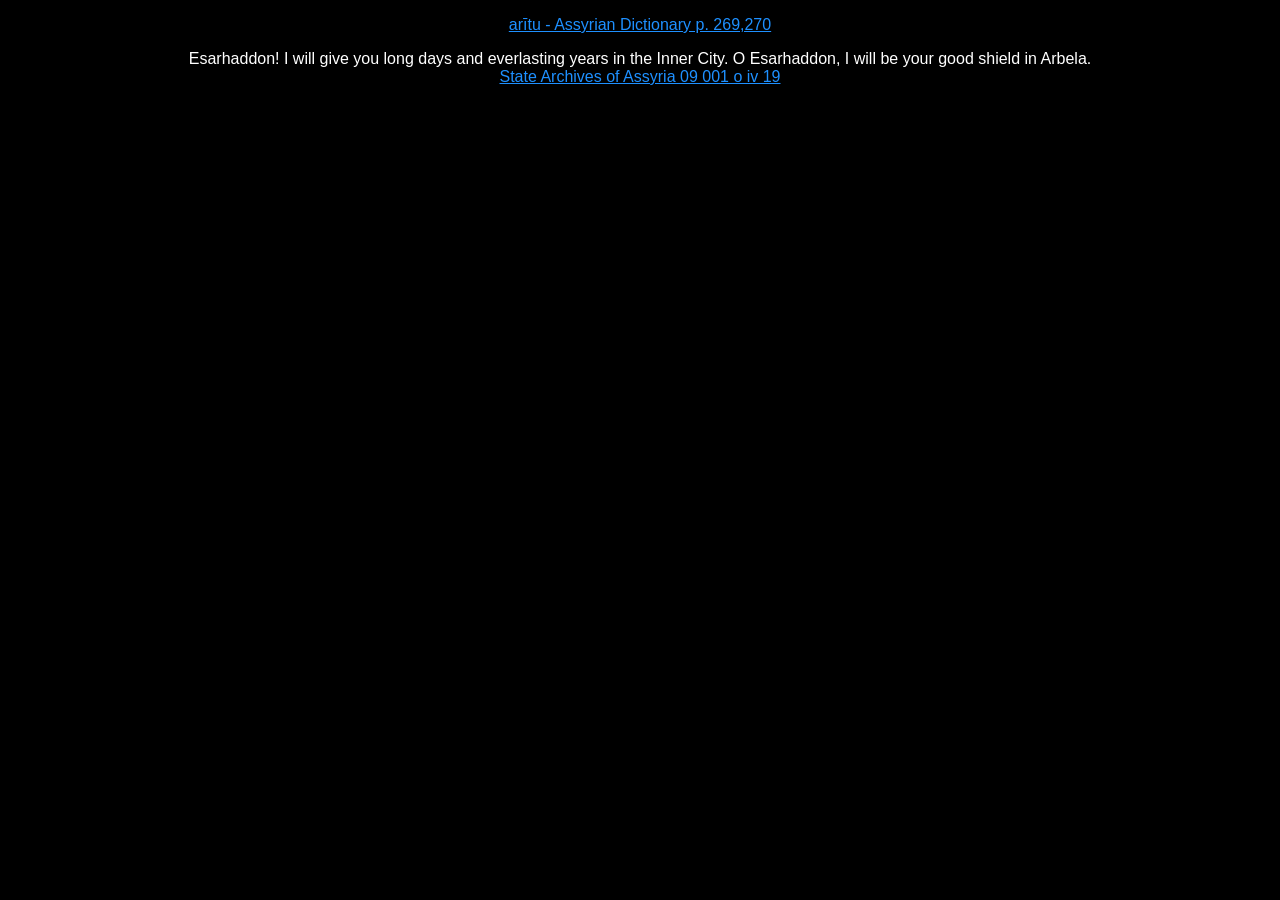
==== AssyrianShieldMetaphor.html @ 0fa8282b "Add files via upload" ====
<!DOCTYPE html>
<html lang="en">
<head>
    <meta charset="UTF-8">
    <meta name="viewport" content="width=device-width, initial-scale=1.0">
    <title>Shield Metaphor - Assyrian Usage</title>
    <style>
	    body {
			background-color: #000; /* Set the background color to black */
			color: #fff; /* Set the text color to white */
			font-family: Arial, Helvetica, sans-serif;
			<!-- font-family: 'Courier New', Courier, monospace; /* Set the font to Courier New */ -->
        }
        .text-indent {
            display: block; /* Make the span act like a block element */
            padding-left: 20px; /* Adjust this value to control the indentation */
        }
		.cyan-text {
		color: #00FFFF; /* Cyan */
		}
		.white-text {
		color: #FFFFFF; /* White */
		}
		.green-text {
		color: #00FF00; /* Green */
		}
		.magenta-text {
		color: #FF00FF; /* Magenta */
		}
		.light-gray-text {
		color: #D3D3D3; /* Light Gray */
		}
        .yellow-text {
        color: #ffff00; /* Yellow color */
        }
        .light-green-text {
        color: #90ee90; /* Light green color */
        }
		a {
			position: relative; /* Ensure the link itself is positioned relative */
			color: #1e90ff; /* Unused link color */
		}
		
		a:visited {
			color: #b22222; /* Used link color */
		}

		a:hover {
			color: #ffd700; /* Hover link color */
		}

		a:active {
		color: #ff8c00; /* Active link color */
		}
        a:hover::after {
            content: attr(data-hover);
            display: block;
            position: absolute;
            background: #aaffff;
            color: #000; /* Default hover text color */
            border: 1px solid #ccc;
            padding: 5px;
            z-index: 1000;
			font-size: 100%; /* Adjust this value to change the text size */
			font-weight: bold; /* Make the hover text bold */
            top: 1.5em; /* Position the hover text below the link */
            left: 0; /* Align the hover text with the left edge of the link */
            white-space: pre; /* Prevent the hover text from wrapping */
			visibility: hidden; /* Initially hide the hover text */
        }
		a:hover[data-hover]:not([data-hover=""])::after {
			visibility: visible; /* Show the hover text only if data-hover is not empty */
		}
        .center {
            text-align: center;
        }
    </style>
</head>
<body>
    
<span class="center">
<p>

<a href="https://archive.org/details/Assyrian_cad/cad_a2/page/269/mode/1up?q=shield">arītu - Assyrian Dictionary p. 269,270</a>
<p>

Esarhaddon! I will give you long days and everlasting years in the Inner City. O Esarhaddon, I will be your good shield in Arbela.
<br>
<a href="https://oracc.museum.upenn.edu/saao/P333952.151?srch=s.uiswRn">State Archives of Assyria 09 001 o iv 19</a>
</span>

</body>
</html>
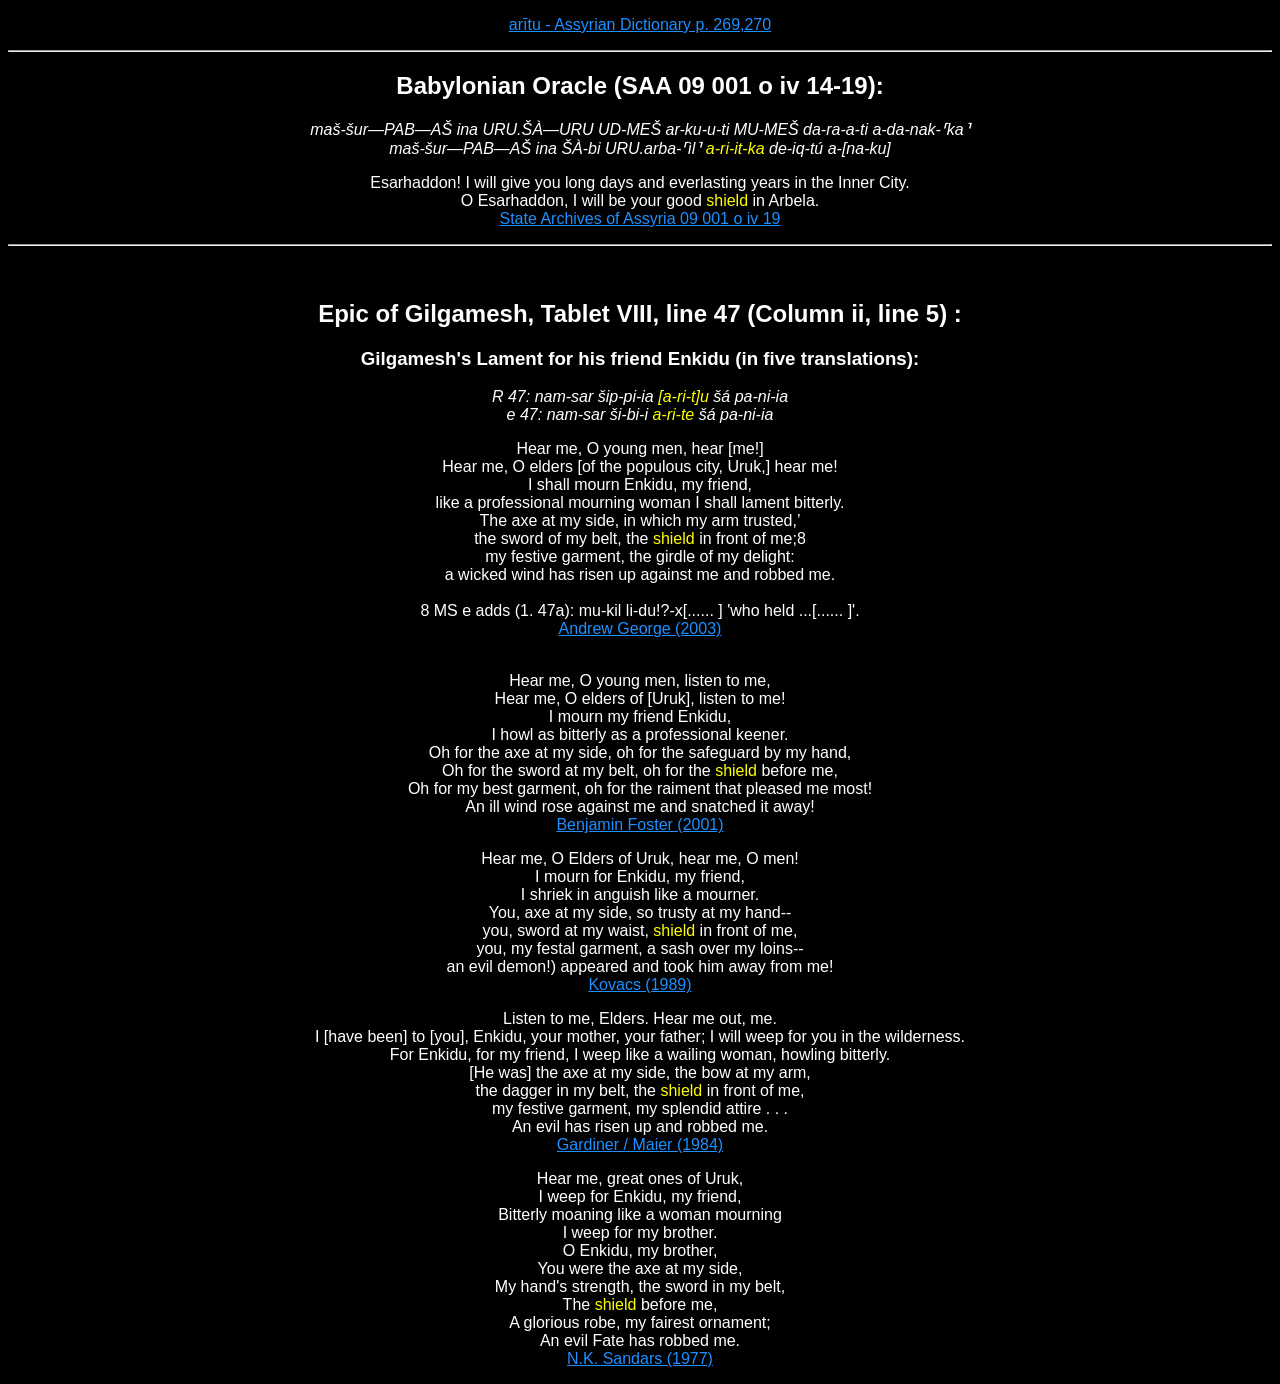
==== commit cef3f65b: "Add files via upload" ====
--- a/AssyrianShieldMetaphor.html
+++ b/AssyrianShieldMetaphor.html
@@ -83,11 +83,85 @@
 
 <a href="https://archive.org/details/Assyrian_cad/cad_a2/page/269/mode/1up?q=shield">arītu - Assyrian Dictionary p. 269,270</a>
 <p>
+<hr>
+<p>
 
-Esarhaddon! I will give you long days and everlasting years in the Inner City. O Esarhaddon, I will be your good shield in Arbela.
+<h2> Babylonian Oracle (SAA 09 001 o iv 14-19):</h2>
+<p>
+<i>maš-šur—PAB—AŠ ina URU.ŠÀ—URU UD-MEŠ ar-ku-u-ti MU-MEŠ da-ra-a-ti a-da-nak-⸢ka⸣ 
+<br>
+maš-šur—PAB—AŠ ina ŠÀ-bi URU.arba-⸢ìl⸣ <span class="yellow-text">a-ri-it-ka</span> de-iq-tú a-[na-ku]</i>
+<p>
+Esarhaddon! I will give you long days and everlasting years in the Inner City. 
+<br>
+O Esarhaddon, I will be your good <span class="yellow-text">shield</span> in Arbela.
 <br>
 <a href="https://oracc.museum.upenn.edu/saao/P333952.151?srch=s.uiswRn">State Archives of Assyria 09 001 o iv 19</a>
+
+<br>
+<p>
+<hr>
+<p>
+<br> <h2> Epic of Gilgamesh, Tablet VIII, line 47 (Column ii, line 5) :</h2>
+<h3>Gilgamesh's Lament for his friend Enkidu (in five translations): </h3>
+<p>
+<i>R 47: nam-sar šiр-рі-iа <span class="yellow-text">[a-ri-t]u</span> šá pa-ni-ia 
+<br>    e 47: nam-sar ši-bi-i <span class="yellow-text">a-ri-te</span> šá ра-ni-iа
+<!-- <br>    e 47a: mu-kil li-du!?-x[...... ] --> </i>
+<p>
+Hear me, O young men, hear [me!] 
+<br>    Hear me, O elders [of the populous city, Uruk,] hear me! 
+<br>    I shall mourn Enkidu, my friend, 
+<br>    like a professional mourning woman I shall lament bitterly. 
+<br>    The axe at my side, in which my arm trusted,’
+<br>    the sword of my belt, the <span class="yellow-text">shield</span> in front of me;8
+<br>    my festive garment, the girdle of my delight:
+<br>    a wicked wind has risen up against me and robbed me.
+
+<br><br>    8 MS e adds (1. 47а): mu-kil li-du!?-x[...... ] 'who held ...[...... ]'.
+<br><a href="https://archive.org/details/andrew-george-the-babylonian-gilgamesh-epic-2003/page/654/mode/2up?q=shield">Andrew George (2003)</a>
+<p>
+<br>    Hear me, O young men, listen to me, 
+<br>    Hear me, O elders of [Uruk], listen to me! 
+<br>    I mourn my friend Enkidu,
+<br>    I howl as bitterly as a professional keener.
+<br>    Oh for the axe at my side, oh for the safeguard by my hand, 
+<br>    Oh for the sword at my belt, oh for the <span class="yellow-text">shield</span> before me, 
+<br>    Oh for my best garment, oh for the raiment that pleased me most!
+<br>    An ill wind rose against me and snatched it away!
+<br><a href="https://archive.org/details/isbn_9780393975161/page/60/mode/2up?q=shield"> Benjamin Foster (2001)</a>
+<p>
+Hear me, O Elders of Uruk, hear me, O men!
+<br>    I mourn for Enkidu, my friend,
+<br>    I shriek in anguish like a mourner.
+<br>    You, axe at my side, so trusty at my hand--
+<br>    you, sword at my waist, <span class="yellow-text">shield</span> in front of me,
+<br>    you, my festal garment, a sash over my loins--
+<br>    an evil demon!) appeared and took him away from me!
+<br><a href="https://archive.org/details/epic-of-gilgamesh/page/VI/mode/2up?q=shield">Kovacs (1989)</a>
+<p>
+Listen to me, Elders. Hear me out, me.
+<br>    I [have been] to [you], Enkidu, your mother, your father; I will weep for you in the wilderness.
+<br>    For Enkidu, for my friend, I weep like a wailing woman, howling bitterly.
+<br>    [He was] the axe at my side, the bow at my arm, 
+<br>    the dagger in my belt, the <span class="yellow-text">shield</span> in front of me, 
+<br>    my festive garment, my splendid attire . . .
+<br>    An evil has risen up and robbed me.
+<br><a href="https://archive.org/details/gilgameshtransla00gardrich/page/186/mode/2up?q=shield">Gardiner / Maier (1984)</a>
+<p>
+Hear me, great ones of Uruk, 
+<br>    I weep for Enkidu, my friend, 
+<br>    Bitterly moaning like a woman mourning 
+<br>    I weep for my brother. 
+<br>    O Enkidu, my brother, 
+<br>    You were the axe at my side, 
+<br>    My hand's strength, the sword in my belt, 
+<br>    The <span class="yellow-text">shield</span> before me, 
+<br>    A glorious robe, my fairest ornament; 
+<br>    An evil Fate has robbed me.
+<br><a href="https://archive.org/details/epicofgilgamesh00anon/page/94/mode/2up?q=shield">N.K. Sandars (1977)</a>
 </span>
+<p>
 
 </body>
 </html>
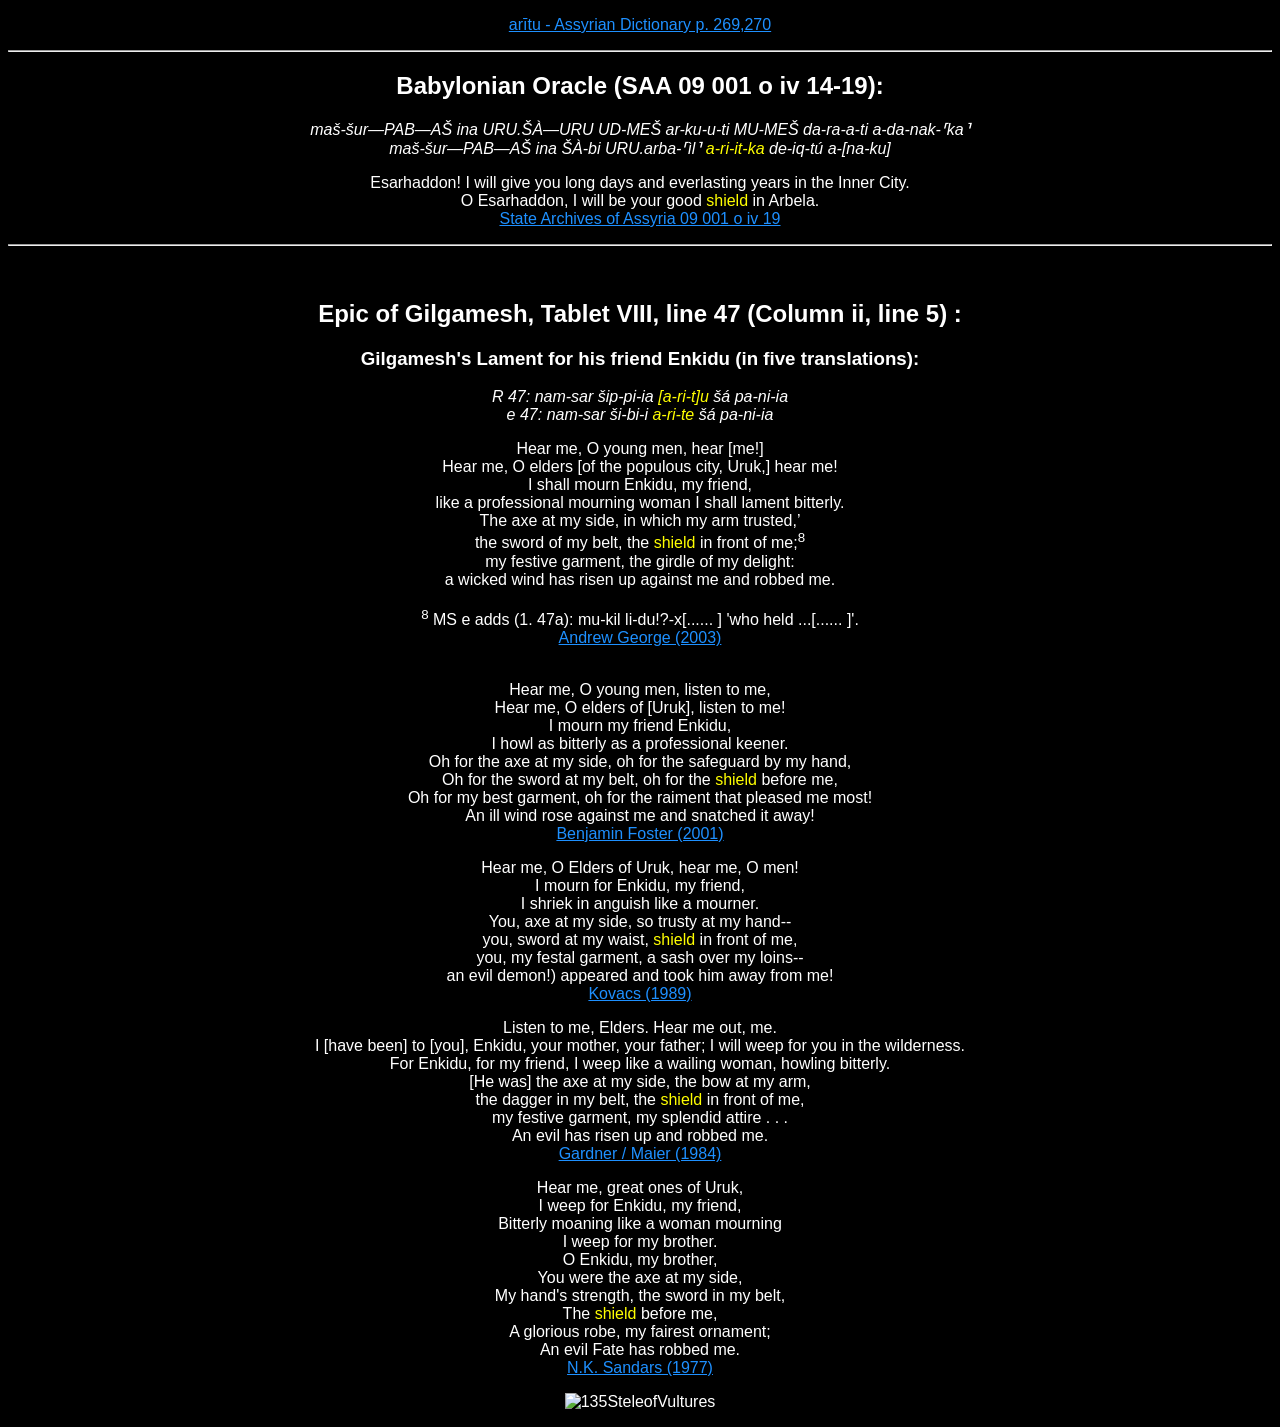
==== commit 1ce391fc: "Add files via upload" ====
--- a/AssyrianShieldMetaphor.html
+++ b/AssyrianShieldMetaphor.html
@@ -114,11 +114,11 @@
 <br>    I shall mourn Enkidu, my friend, 
 <br>    like a professional mourning woman I shall lament bitterly. 
 <br>    The axe at my side, in which my arm trusted,’
-<br>    the sword of my belt, the <span class="yellow-text">shield</span> in front of me;8
+<br>    the sword of my belt, the <span class="yellow-text">shield</span> in front of me;<sup>8</sup>
 <br>    my festive garment, the girdle of my delight:
 <br>    a wicked wind has risen up against me and robbed me.
 
-<br><br>    8 MS e adds (1. 47а): mu-kil li-du!?-x[...... ] 'who held ...[...... ]'.
+<br><br>    <sup>8</sup> MS e adds (1. 47а): mu-kil li-du!?-x[...... ] 'who held ...[...... ]'.
 <br><a href="https://archive.org/details/andrew-george-the-babylonian-gilgamesh-epic-2003/page/654/mode/2up?q=shield">Andrew George (2003)</a>
 <p>
 <br>    Hear me, O young men, listen to me, 
@@ -147,7 +147,7 @@
 <br>    the dagger in my belt, the <span class="yellow-text">shield</span> in front of me, 
 <br>    my festive garment, my splendid attire . . .
 <br>    An evil has risen up and robbed me.
-<br><a href="https://archive.org/details/gilgameshtransla00gardrich/page/186/mode/2up?q=shield">Gardiner / Maier (1984)</a>
+<br><a href="https://archive.org/details/gilgameshtransla00gardrich/page/186/mode/2up?q=shield">Gardner / Maier (1984)</a>
 <p>
 Hear me, great ones of Uruk, 
 <br>    I weep for Enkidu, my friend, 
@@ -162,6 +162,6 @@
 <br><a href="https://archive.org/details/epicofgilgamesh00anon/page/94/mode/2up?q=shield">N.K. Sandars (1977)</a>
 </span>
 <p>
-
+<img src="135SteleofVultures.jpg" alt="135SteleofVultures" style=" max-height: 600px; display: inline-block; vertical-align: top;">
 </body>
 </html>
